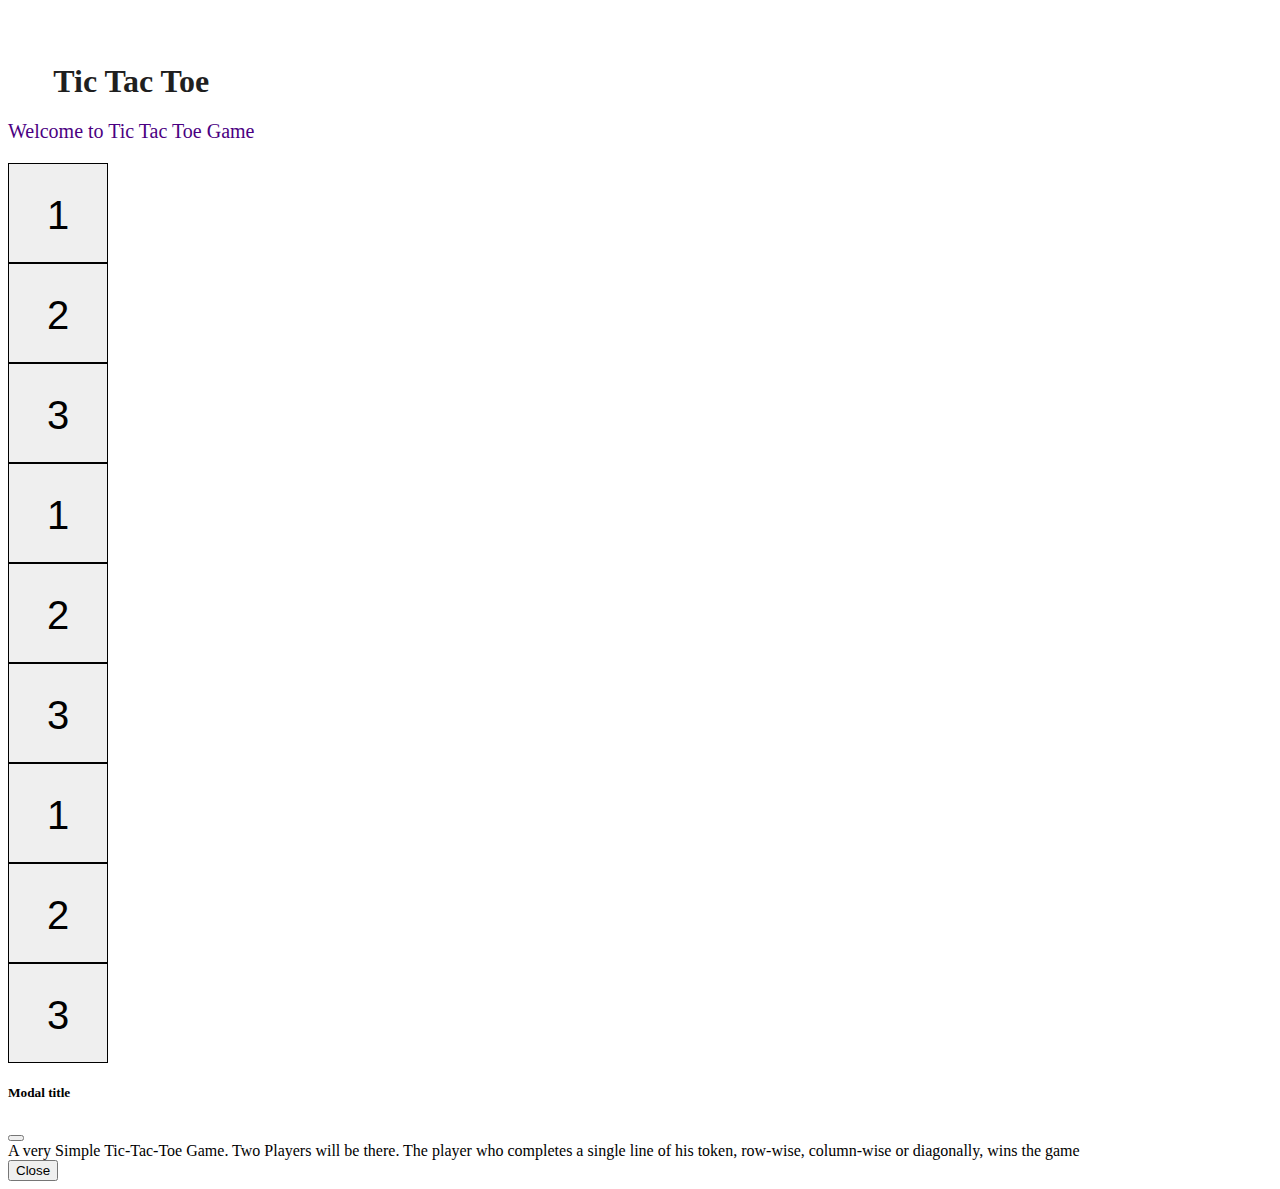
==== TIC-TAC-TOE/index.html @ b8eb3b00 "saving changes" ====
<!DOCTYPE html>
<html lang="en">
	<head>
		<meta charset="UTF-8" />
		<meta http-equiv="X-UA-Compatible" content="IE=edge" />
		<meta name="viewport" content="width=device-width, initial-scale=1.0" />
		<link
			href="https://cdn.jsdelivr.net/npm/bootstrap@5.1.3/dist/css/bootstrap.min.css"
			rel="stylesheet"
			integrity="sha384-1BmE4kWBq78iYhFldvKuhfTAU6auU8tT94WrHftjDbrCEXSU1oBoqyl2QvZ6jIW3"
			crossorigin="anonymous"
		/>
		<link rel="stylesheet" href="./css/main.css" />
		<title>Tic Tac Toe</title>
	</head>
	<body>
		<div class="container">
			<h1 id="ticTacToe">Tic Tac Toe</h1>

			<p id="playerInit">Welcome to Tic Tac Toe Game</p>
			<div class="row">
				<button id="one" class="col-3">1</button>
				<button id="two" class="col-3">2</button>
				<button id="three" class="col-3">3</button>
			</div>
			<div class="row">
				<button id="four" class="col-3">1</button>
				<button id="five" class="col-3">2</button>
				<button id="six" class="col-3">3</button>
			</div>
			<div class="row">
				<button id="seven" class="col-3">1</button>
				<button id="eight" class="col-3">2</button>
				<button id="nine" class="col-3">3</button>
			</div>
		</div>
		<!-- Button trigger modal -->
		<button
			id="modalButton"
			type="button"
			class="btn btn-primary"
			data-bs-toggle="modal"
			data-bs-target="#staticBackdrop"
		>
			Launch static backdrop modal
		</button>

		<!-- Modal -->
		<div
			class="modal fade"
			id="staticBackdrop"
			data-bs-backdrop="static"
			data-bs-keyboard="false"
			tabindex="-1"
			aria-labelledby="staticBackdropLabel"
			aria-hidden="true"
		>
			<div class="modal-dialog">
				<div class="modal-content">
					<div class="modal-header">
						<h5 class="modal-title" id="staticBackdropLabel">Modal title</h5>
						<button
							type="button"
							class="btn-close"
							data-bs-dismiss="modal"
							aria-label="Close"
						></button>
					</div>
					<div class="modal-body">
						A very Simple Tic-Tac-Toe Game. Two Players will be there. The
						player who completes a single line of his token, row-wise,
						column-wise or diagonally, wins the game
					</div>
					<div class="modal-footer">
						<button
							type="button"
							class="btn btn-secondary"
							data-bs-dismiss="modal"
						>
							Close
						</button>
					</div>
				</div>
			</div>
		</div>

		<script
			src="https://cdn.jsdelivr.net/npm/@popperjs/core@2.10.2/dist/umd/popper.min.js"
			integrity="sha384-7+zCNj/IqJ95wo16oMtfsKbZ9ccEh31eOz1HGyDuCQ6wgnyJNSYdrPa03rtR1zdB"
			crossorigin="anonymous"
		></script>
		<script
			src="https://cdn.jsdelivr.net/npm/bootstrap@5.1.3/dist/js/bootstrap.min.js"
			integrity="sha384-QJHtvGhmr9XOIpI6YVutG+2QOK9T+ZnN4kzFN1RtK3zEFEIsxhlmWl5/YESvpZ13"
			crossorigin="anonymous"
		></script>
		<script src="js/main.js"></script>
	</body>
</html>
<script>
	// Modal Script - TO BE ADDED IN THE END
	// window.addEventListener("load", function () {
	// 	document.querySelector("#modalButton").click();
	// });
</script>
---- TIC-TAC-TOE/css/main.css ----
.container:nth-child(1) > div > button {
	border: 1px solid black;
	font-size: 40px;
	text-align: center;
	line-height: 100px;
	height: 100px;
	width: 100px;
	display: flex;
	justify-content: center;
}

.container:nth-child(1) {
	/* border: 1px solid black; */
	margin-top: 5%;
	width: fit-content !important;
}

#ticTacToe {
	color: rgb(31, 31, 31);
	text-align: center;
	margin: 20px auto 10px auto;
}
#ticTacToe + p {
	text-align: center;
	font-size: 20px;
	color: indigo;
}
#modalButton {
	display: none;
}
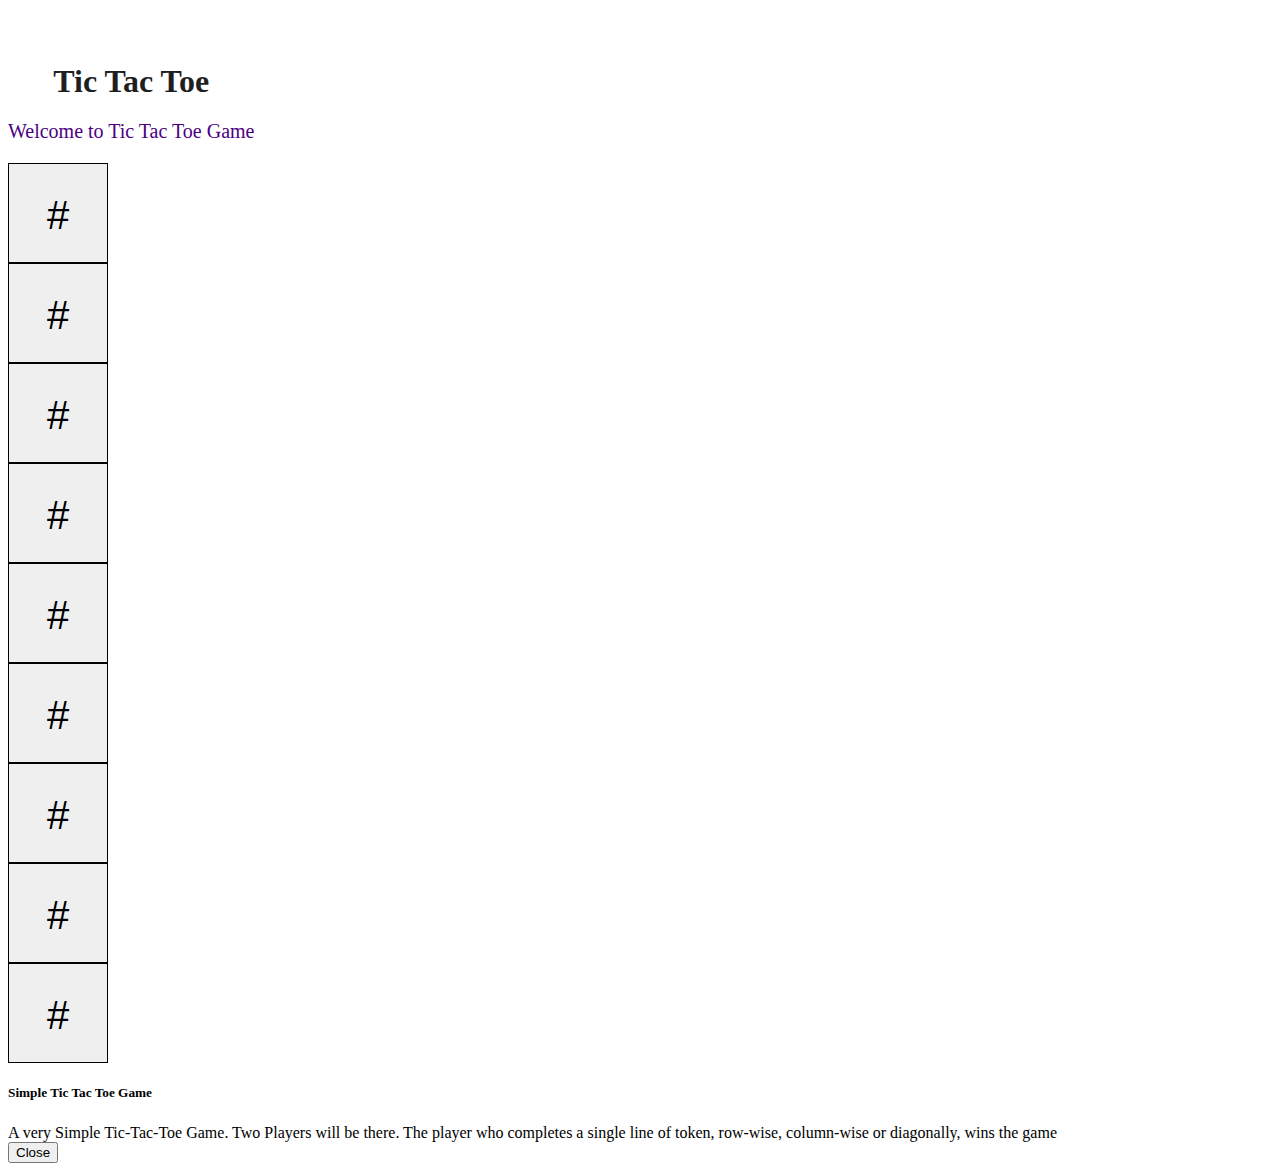
==== commit 6e94580c: "created youtube clone app" ====
--- a/TIC-TAC-TOE/index.html
+++ b/TIC-TAC-TOE/index.html
@@ -19,19 +19,19 @@
 
 			<p id="playerInit">Welcome to Tic Tac Toe Game</p>
 			<div class="row">
-				<button id="one" class="col-3">1</button>
-				<button id="two" class="col-3">2</button>
-				<button id="three" class="col-3">3</button>
+				<button id="one" class="col-3">#</button>
+				<button id="two" class="col-3">#</button>
+				<button id="three" class="col-3">#</button>
 			</div>
 			<div class="row">
-				<button id="four" class="col-3">1</button>
-				<button id="five" class="col-3">2</button>
-				<button id="six" class="col-3">3</button>
+				<button id="four" class="col-3">#</button>
+				<button id="five" class="col-3">#</button>
+				<button id="six" class="col-3">#</button>
 			</div>
 			<div class="row">
-				<button id="seven" class="col-3">1</button>
-				<button id="eight" class="col-3">2</button>
-				<button id="nine" class="col-3">3</button>
+				<button id="seven" class="col-3">#</button>
+				<button id="eight" class="col-3">#</button>
+				<button id="nine" class="col-3">#</button>
 			</div>
 		</div>
 		<!-- Button trigger modal -->
@@ -58,23 +58,20 @@
 			<div class="modal-dialog">
 				<div class="modal-content">
 					<div class="modal-header">
-						<h5 class="modal-title" id="staticBackdropLabel">Modal title</h5>
-						<button
-							type="button"
-							class="btn-close"
-							data-bs-dismiss="modal"
-							aria-label="Close"
-						></button>
+						<h5 class="modal-title" id="staticBackdropLabel">
+							Simple Tic Tac Toe Game
+						</h5>
 					</div>
 					<div class="modal-body">
 						A very Simple Tic-Tac-Toe Game. Two Players will be there. The
-						player who completes a single line of his token, row-wise,
-						column-wise or diagonally, wins the game
+						player who completes a single line of token, row-wise, column-wise
+						or diagonally, wins the game
 					</div>
 					<div class="modal-footer">
 						<button
+							id="closeButton"
 							type="button"
-							class="btn btn-secondary"
+							class="btn btn-secondary customButton"
 							data-bs-dismiss="modal"
 						>
 							Close
@@ -99,7 +96,7 @@
 </html>
 <script>
 	// Modal Script - TO BE ADDED IN THE END
-	// window.addEventListener("load", function () {
-	// 	document.querySelector("#modalButton").click();
-	// });
+	window.addEventListener("load", function () {
+		document.querySelector("#modalButton").click();
+	});
 </script>
